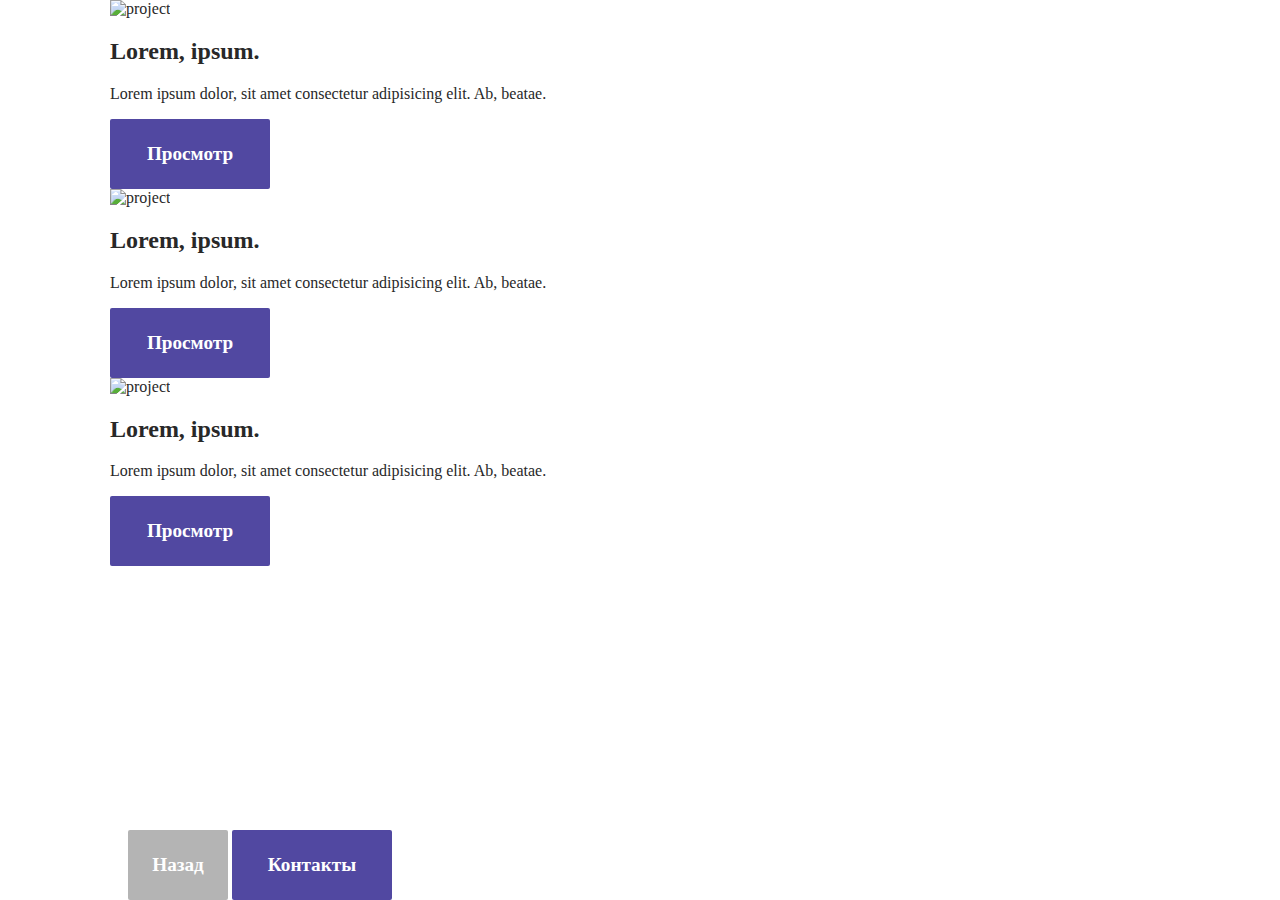
==== projects.html @ 810cf114 "add fix files index.css + index.html + new file projects.html" ====
<!DOCTYPE html>
<html lang="ru">
<head>
  <meta name="author" content="Kurtsou Kiryl">
  <meta charset="UTF-8">
  <meta name="viewport" content="width=device-width, initial-scale=1.0">

  <title>PORTFOLIO</title>

  <link rel="stylesheet" href="./index.css">
</head>
<body class="home">

  <nav class="home__navigation navigation navigation_bottom">
    <a class="link link_secondary box-sizing\border" href="./index.html">назад</a>
    <a class="link link_primary box-sizing\border" href="#">контакты</a>
  </nav>

  <div class="container">
    <div class="project">
      <img class="project__image" src="./1_9wflJH9BoIuikX1CU9mAJA.webp" alt="project">
  
      <div class="project__description">
        <h2 class="project__title">Lorem, ipsum.</h2>
        <p class="project__subtitle">Lorem ipsum dolor, sit amet consectetur adipisicing elit. Ab, beatae.</p>
      </div>
  
      <a class="link link_primary box-sizing\border" href="#">просмотр</a>
    </div>
  
    <div class="project">
      <img class="project__image" src="./1_9wflJH9BoIuikX1CU9mAJA.webp" alt="project">
  
      <div class="project__description">
        <h2 class="project__title">Lorem, ipsum.</h2>
        <p class="project__subtitle">Lorem ipsum dolor, sit amet consectetur adipisicing elit. Ab, beatae.</p>
      </div>
  
      <a class="link link_primary box-sizing\border" href="#">просмотр</a>
    </div>
  
    <div class="project">
      <img class="project__image" src="./1_9wflJH9BoIuikX1CU9mAJA.webp" alt="project">
  
      <div class="project__description">
        <h2 class="project__title">Lorem, ipsum.</h2>
        <p class="project__subtitle">Lorem ipsum dolor, sit amet consectetur adipisicing elit. Ab, beatae.</p>
      </div>
  
      <a class="link link_primary box-sizing\border" href="#">просмотр</a>
    </div>
  </div>

</body>
</html>
---- index.css ----
:root {
  /* colors */
  --primary: #FFFFFF;
  --secondary: #282828;
  --accent-one: #5148a1;
  --accent-two: #b4b4b4;

  /* fonts */
  --ffamily-primary: Georgia, 'Times New Roman', Times, serif;
  --ffamily-secondary: Verdana, Geneva, Tahoma, sans-serif;
  --fsize-heading: clamp(3rem, 10vw, 16rem);
  --fweight-heading: 400;
  --fsize-title: ;
  --fsize-subtitle: ;
  --fsize-quote: clamp(.8rem, 1vw, 2rem);
  --line-height-quote: 1.4;
  --fweight-quote-author: 600;
  --fweight-quote: 400;
  --fsize-link: 1.2rem;
  --fweight-link: 600;
  --fsize-tag: ;

}

.box-sizing\border {
  box-sizing: border-box;
}

/* home page */
.home {
  position: relative;
  margin: 0;
  color: var(--secondary);
  background-color: var(--primary);
}

.home_centered {
  display: grid;
  align-content: center;
  justify-content: center;
  min-height: 100lvh;
}

.home__container {
  padding-inline: 1rem;
  display: flex;
  flex-direction: column;
  gap: 4rem;
}

.home__title {
  margin-block: 0;
  font-family: var(--ffamily-primary);
  font-size: var(--fsize-heading);
  font-weight: var(--fweight-heading);
  text-transform: uppercase;
  color: var(--secondary);
}

.home__quote {
  margin: 0;
  max-width: 40ch;
  font-family: var(--ffamily-secondary);
  font-size: var(--fsize-quote);
  text-align: center;
  font-style: italic;
  line-height: var(--line-height-quote);
  text-align: left;
}

.home__qoute-author {
  font-weight: var(--fweight-quote-author);
}

.link {
  position: relative;
  display: inline-block;
  width: 100%;
  max-width: 80px;
  height: 60px;
  padding: 5px 10px;
  font-family: var(--ffamily-primary);
  font-size: var(--fsize-link);
  font-weight: var(--fweight-link);
  line-height: 60px;
  color: var(--primary);
  text-decoration: none;
  text-align: center;
  text-transform: capitalize;
  border-radius: 2px;
  transition: all .3s ease;
}

.link_primary {
  max-width: 140px;
  background-color: var(--accent-one);
}

.link_primary:hover {
  padding-right: 24px;
  padding-left: 8px;
}

.link_primary:after {
  content: "\00BB";
  position: absolute;
  opacity: 0;
  line-height: 40px;
  top: 0;
  right: -20px;
  transition: 0.45s;
}

.link_primary:hover:after {
  opacity: 1;
  right: 10px;
}

.link_secondary {
  background-color: var(--accent-two);
}

.link_secondary:hover {
  padding-right: 8px;
  padding-left: 24px;
}

.link_secondary:after {
  content: "\00AB";
  position: absolute;
  opacity: 0;
  line-height: 40px;
  top: 0;
  left: -20px;
  transition: 0.45s;
}

.link_secondary:hover:after {
  opacity: 1;
  left: 10px;
}

/* projects pages */

img {
  max-width: 100%;
  height: 100%;
}

.home__navigation {
  position: fixed;
  bottom: 0;
  z-index: 4;
  width: 100%;
  padding-left: 10%;
  background: var(--primary);
}

.container {
  max-width: 1060px;
  margin-inline: auto;
}
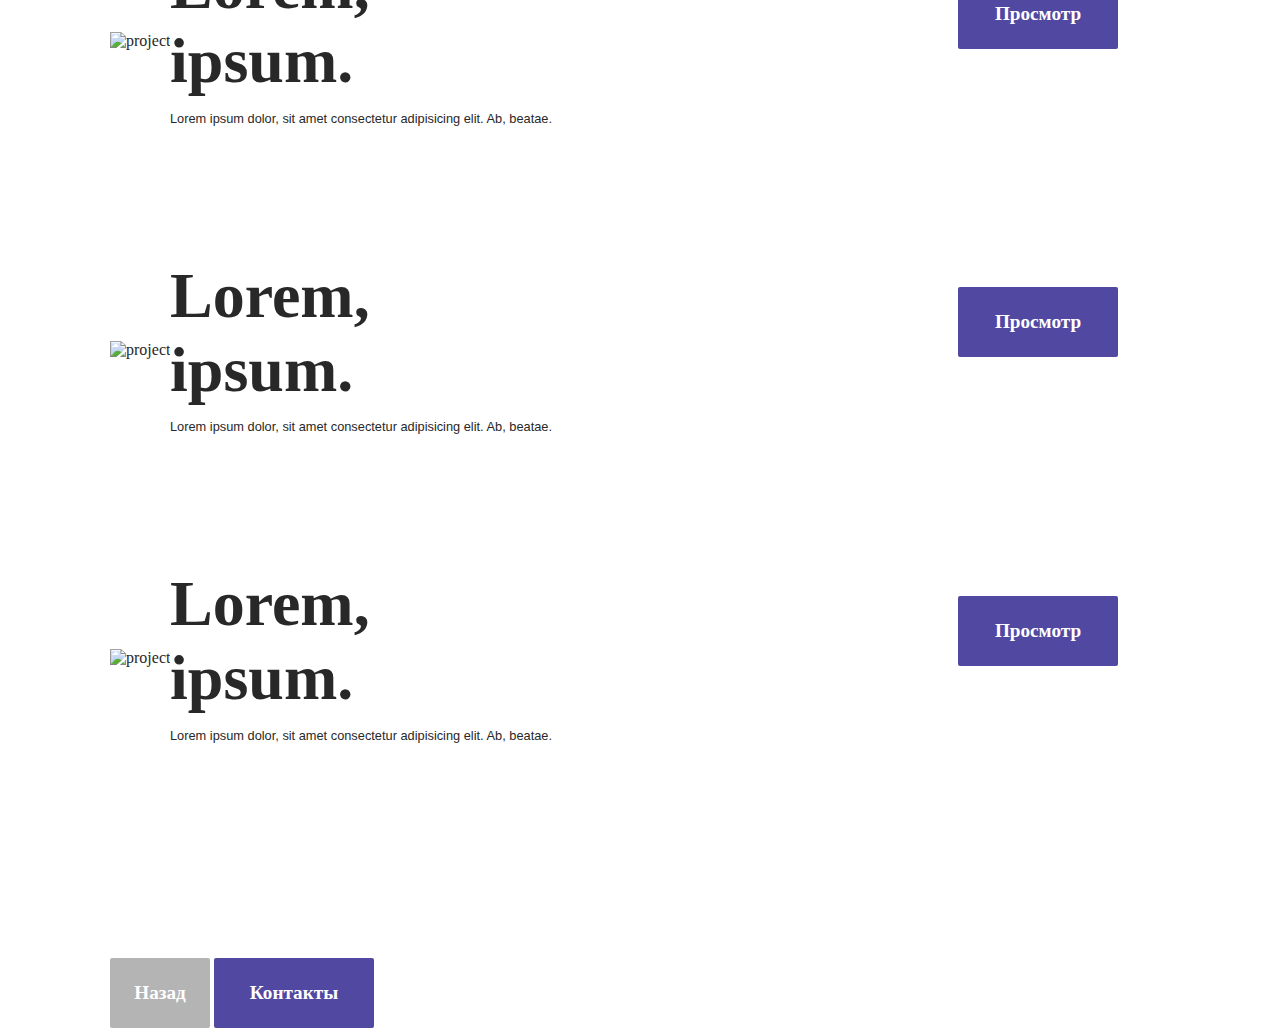
==== commit ffdea98b: "add fix files" ====
--- a/projects.html
+++ b/projects.html
@@ -11,45 +11,47 @@
 </head>
 <body class="home">
 
-  <nav class="home__navigation navigation navigation_bottom">
-    <a class="link link_secondary box-sizing\border" href="./index.html">назад</a>
-    <a class="link link_primary box-sizing\border" href="#">контакты</a>
-  </nav>
-
   <div class="container">
     <div class="project">
       <img class="project__image" src="./1_9wflJH9BoIuikX1CU9mAJA.webp" alt="project">
   
       <div class="project__description">
-        <h2 class="project__title">Lorem, ipsum.</h2>
+        <h2 class="project__title">Lorem,<br> ipsum.</h2>
         <p class="project__subtitle">Lorem ipsum dolor, sit amet consectetur adipisicing elit. Ab, beatae.</p>
       </div>
   
-      <a class="link link_primary box-sizing\border" href="#">просмотр</a>
+      <a class="link link_primary link_absolute box-sizing\border" href="#">просмотр</a>
     </div>
   
     <div class="project">
       <img class="project__image" src="./1_9wflJH9BoIuikX1CU9mAJA.webp" alt="project">
   
       <div class="project__description">
-        <h2 class="project__title">Lorem, ipsum.</h2>
+        <h2 class="project__title">Lorem,<br> ipsum.</h2>
         <p class="project__subtitle">Lorem ipsum dolor, sit amet consectetur adipisicing elit. Ab, beatae.</p>
       </div>
   
-      <a class="link link_primary box-sizing\border" href="#">просмотр</a>
+      <a class="link link_primary link_absolute box-sizing\border" href="#">просмотр</a>
     </div>
   
     <div class="project">
       <img class="project__image" src="./1_9wflJH9BoIuikX1CU9mAJA.webp" alt="project">
   
       <div class="project__description">
-        <h2 class="project__title">Lorem, ipsum.</h2>
+        <h2 class="project__title">Lorem,<br> ipsum.</h2>
         <p class="project__subtitle">Lorem ipsum dolor, sit amet consectetur adipisicing elit. Ab, beatae.</p>
       </div>
   
-      <a class="link link_primary box-sizing\border" href="#">просмотр</a>
+      <a class="link link_primary link_absolute box-sizing\border" href="#">просмотр</a>
     </div>
+
+    <div class="home__navigation navigation">
+      <a class="link link_secondary box-sizing\border" href="./index.html">назад</a>
+      <a class="link link_primary box-sizing\border" href="#">контакты</a>
+    </div>
+  
   </div>
+
 
 </body>
 </html>
--- a/index.css
+++ b/index.css
@@ -10,9 +10,10 @@
   --ffamily-secondary: Verdana, Geneva, Tahoma, sans-serif;
   --fsize-heading: clamp(3rem, 10vw, 16rem);
   --fweight-heading: 400;
-  --fsize-title: ;
-  --fsize-subtitle: ;
+  --fsize-title: clamp(2rem, 5vw, 6rem);
+  --fsize-subtitle: clamp(.8rem, 1vw, 2rem);
   --fsize-quote: clamp(.8rem, 1vw, 2rem);
+  --fweight-subtitle: 400;
   --line-height-quote: 1.4;
   --fweight-quote-author: 600;
   --fweight-quote: 400;
@@ -147,16 +148,38 @@
   height: 100%;
 }
 
-.home__navigation {
-  position: fixed;
-  bottom: 0;
-  z-index: 4;
-  width: 100%;
-  padding-left: 10%;
-  background: var(--primary);
+.container {
+  display: flex;
+  flex-direction: column;
+  align-content: space-between;
+  gap: 2rem;
+  padding-top: 2rem;
+  max-width: 1060px;
+  margin-inline: auto;
 }
 
-.container {
-  max-width: 1060px;
-  margin-inline: auto;
-}+.project__description {
+  position: relative;
+  top: -100px;
+  left: 60px;
+}
+
+.project__title {
+  margin: 0;
+  font-family: var(--ffamily-primary);
+  font-size: var(--fsize-title);
+}
+
+.project__subtitle {
+  font-family: var(--ffamily-secondary);
+  font-size: var(--fsize-subtitle);
+  font-weight: var(--fweight-subtitle);
+}
+
+.link_absolute {
+  position: relative;
+  top: -260px;
+  left: 80%;
+}
+
+
